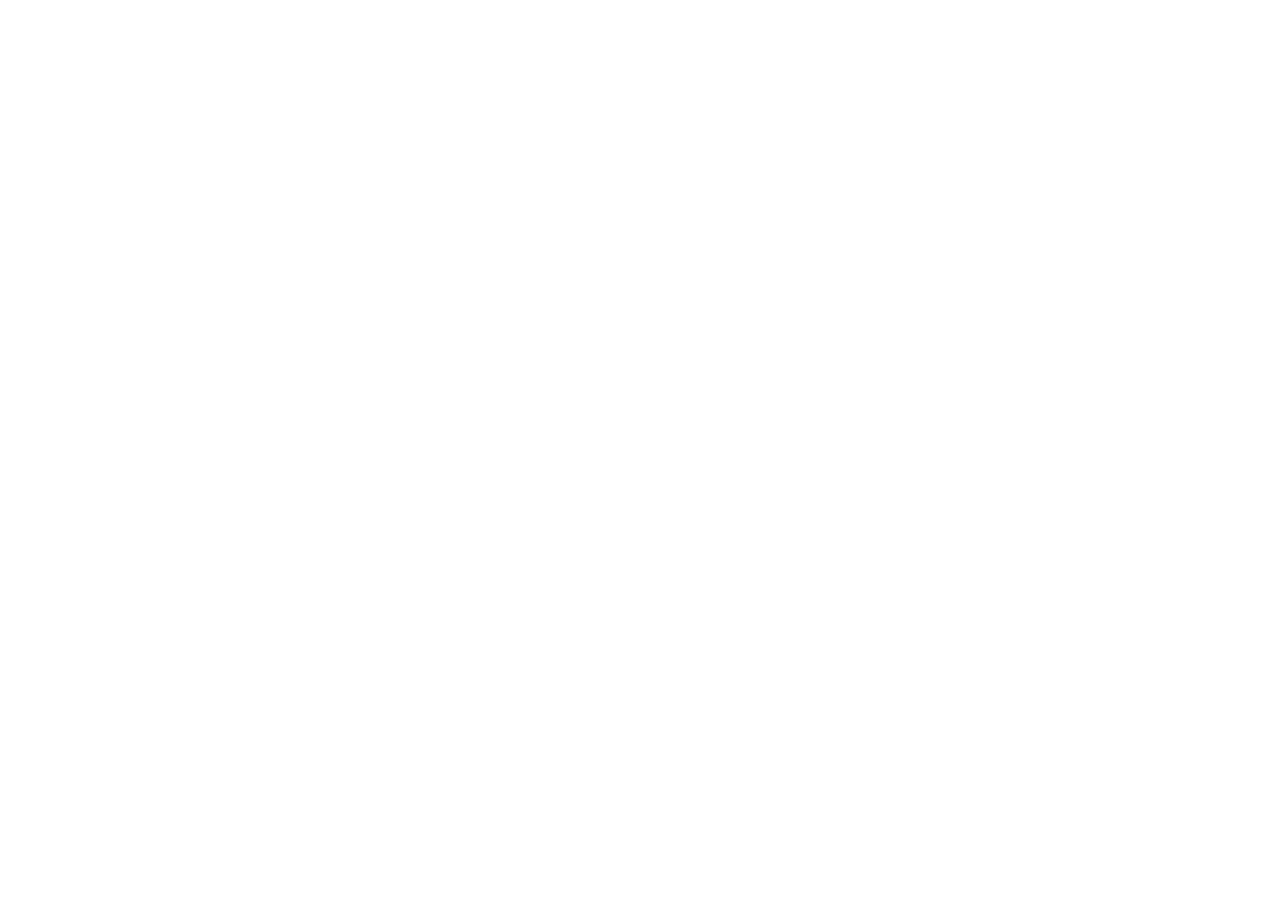
==== index.html @ e4334f77 "first update" ====
<!DOCTYPE html>
<html lang="en">
<head>
    <meta charset="UTF-8">
    <meta http-equiv="X-UA-Compatible" content="IE=edge">
    <meta name="viewport" content="width=device-width, initial-scale=1.0">
    <title>Document</title>
</head>
<body>
    
</body>
</html>
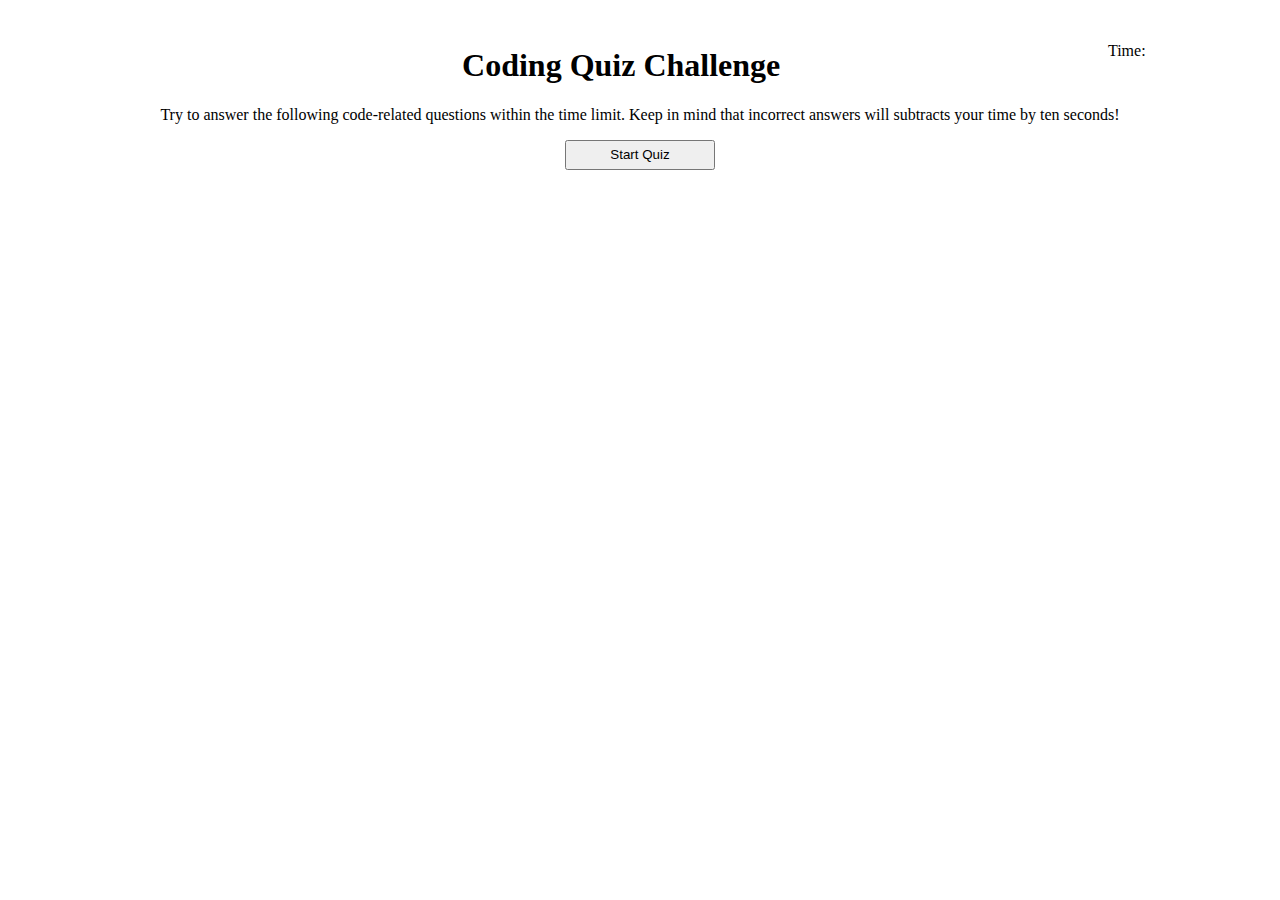
==== commit 92a4df16: "added html, css. Workign on event handlers" ====
--- a/index.html
+++ b/index.html
@@ -4,9 +4,72 @@
     <meta charset="UTF-8">
     <meta http-equiv="X-UA-Compatible" content="IE=edge">
     <meta name="viewport" content="width=device-width, initial-scale=1.0">
+    <link rel="stylesheet" href="/styles.css">
     <title>Document</title>
 </head>
 <body>
-    
+    <div class = containerMain> 
+        <br>
+        <p class = "time">Time: <span id="timer"></span></p>
+        <div class="containerStart">     
+        <h1>Coding Quiz Challenge</h1>
+        <p>Try to answer the following code-related questions within the time limit. Keep in mind that incorrect answers will subtracts your time by ten seconds!</p>
+        <button class="btnStart"> Start Quiz</button>
+</div>
+<div class="containerOne">
+    <h2 id="questionOne">question 1</h2>
+    <button class="btn" class="incorrect">Answer 1</button>
+    <button class="btn" class="correct">Answer 1</button>
+    <button class="btn" class="incorrect">Answer 1</button>
+    <button class="btn" class="incorrect">Answer 1</button>
+</div>
+<div class="containerTwo">
+    <h2 id="questionTwo">question 2</h2>
+    <button class="btn" class="correct">Answer 1</button>
+    <button class="btn" class="incorrect">Answer 1</button>
+    <button class="btn" class="incorrect">Answer 1</button>
+    <button class="btn" class="incorrect">Answer 1</button>
+</div>
+<div class="containerThree" style="display:none;">
+    <h2 id="questionThree">question 3</h2>
+    <button class="btn" class="incorrect">Answer 1</button>
+    <button class="btn" class="incorrect">Answer 1</button>
+    <button class="btn" class="incorrect">Answer 1</button>
+    <button class="btn" class="correct">Answer 1</button>
+</div>
+<div class="containerFour" style="display:none;">
+    <h2 id="questionFour">question 4</h2>
+    <button class="btn" class="incorrect">Answer 1</button>
+    <button class="btn" class="incorrect">Answer 1</button>
+    <button class="btn" class="correct">Answer 1</button>
+    <button class="btn" class="incorrect">Answer 1</button>
+</div>
+<div class="containerFive" style="display:none;">
+    <h2 id="questionFive">question 5</h2>
+    <button class="btn" class="incorrect">Answer 1</button>
+    <button class="btn" class="correct">Answer 1</button>
+    <button class="btn" class="incorrect">Answer 1</button>
+    <button class="btn" class="incorrect">Answer 1</button>
+</div>
+<div class="containerScore" style="display:none;">
+    <h2>All done!</h2>
+    <form>
+        <label for="initials">Enter initials</label>
+        <input type="text" id="init" name = "initials">
+        <input type="submit" value="Submit">
+    </form><br>
+</div>
+<div class="containerLast" style="display:none;">
+    <h2> High Scores</h2>
+    <form>
+        <output name="x" for="initials" id ="output">Hi</output>
+    </form>
+    <br>
+    <button class="btn1" id="goBack">Go back</button>
+    <button class="btn1" id="clearScore">Clear High Score</button>
+</div>
+
+    </div>
+    <script src="/main.js"></script>
 </body>
 </html>--- a/styles.css
+++ b/styles.css
@@ -0,0 +1,42 @@
+/*
+body{
+    display: none;
+}
+*/
+.containerMain{
+    width: 80%;
+    margin:0 auto;
+    text-align: center;
+}
+.time{
+    float: right;
+}
+.btn{
+    display: block;
+    margin: 0 auto;
+    margin-top: 15px;
+    width: 250px;
+    height: 50px;
+}
+.btnStart{
+    display: block;
+    margin: 0 auto;
+    margin-top: 15px;
+    width: 150px;
+    height: 30px;
+}
+#output {
+    border: 1px black solid;
+    padding: 5px 30px;
+}
+.btn1{
+    display: inline-block;
+    width: 150px;
+    height: 30px;
+}
+.containerOne {
+    display: none;
+}
+.containerTwo{
+    display: none;  
+}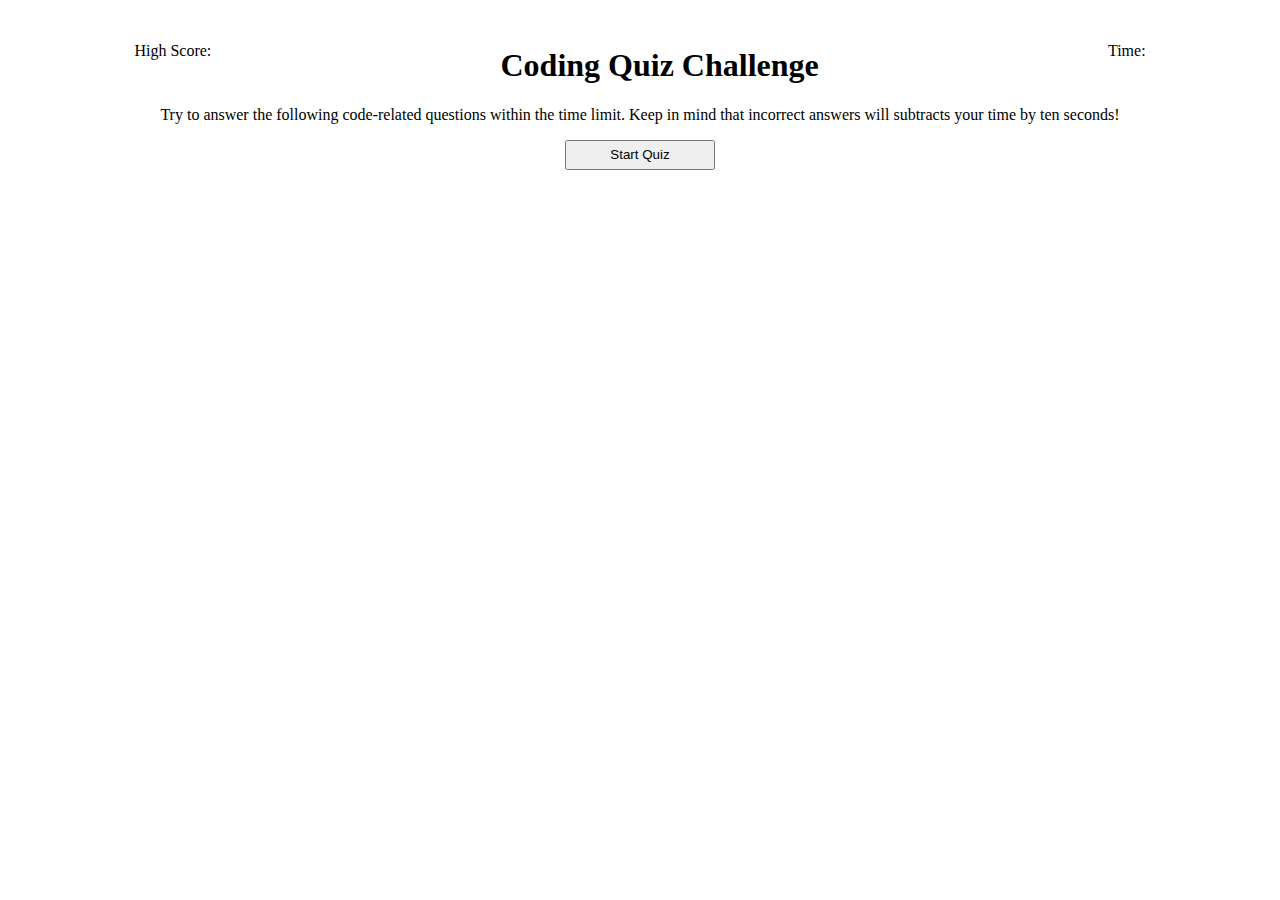
==== commit 2524e06d: "final updates" ====
--- a/index.html
+++ b/index.html
@@ -1,5 +1,6 @@
 <!DOCTYPE html>
 <html lang="en">
+
 <head>
     <meta charset="UTF-8">
     <meta http-equiv="X-UA-Compatible" content="IE=edge">
@@ -7,69 +8,71 @@
     <link rel="stylesheet" href="/styles.css">
     <title>Document</title>
 </head>
+
 <body>
-    <div class = containerMain> 
+    <div class=containerMain>
         <br>
-        <p class = "time">Time: <span id="timer"></span></p>
-        <div class="containerStart">     
-        <h1>Coding Quiz Challenge</h1>
-        <p>Try to answer the following code-related questions within the time limit. Keep in mind that incorrect answers will subtracts your time by ten seconds!</p>
-        <button class="btnStart"> Start Quiz</button>
-</div>
-<div class="containerOne">
-    <h2 id="questionOne">question 1</h2>
-    <button class="btn" class="incorrect">Answer 1</button>
-    <button class="btn" class="correct">Answer 1</button>
-    <button class="btn" class="incorrect">Answer 1</button>
-    <button class="btn" class="incorrect">Answer 1</button>
-</div>
-<div class="containerTwo">
-    <h2 id="questionTwo">question 2</h2>
-    <button class="btn" class="correct">Answer 1</button>
-    <button class="btn" class="incorrect">Answer 1</button>
-    <button class="btn" class="incorrect">Answer 1</button>
-    <button class="btn" class="incorrect">Answer 1</button>
-</div>
-<div class="containerThree" style="display:none;">
-    <h2 id="questionThree">question 3</h2>
-    <button class="btn" class="incorrect">Answer 1</button>
-    <button class="btn" class="incorrect">Answer 1</button>
-    <button class="btn" class="incorrect">Answer 1</button>
-    <button class="btn" class="correct">Answer 1</button>
-</div>
-<div class="containerFour" style="display:none;">
-    <h2 id="questionFour">question 4</h2>
-    <button class="btn" class="incorrect">Answer 1</button>
-    <button class="btn" class="incorrect">Answer 1</button>
-    <button class="btn" class="correct">Answer 1</button>
-    <button class="btn" class="incorrect">Answer 1</button>
-</div>
-<div class="containerFive" style="display:none;">
-    <h2 id="questionFive">question 5</h2>
-    <button class="btn" class="incorrect">Answer 1</button>
-    <button class="btn" class="correct">Answer 1</button>
-    <button class="btn" class="incorrect">Answer 1</button>
-    <button class="btn" class="incorrect">Answer 1</button>
-</div>
-<div class="containerScore" style="display:none;">
-    <h2>All done!</h2>
-    <form>
-        <label for="initials">Enter initials</label>
-        <input type="text" id="init" name = "initials">
-        <input type="submit" value="Submit">
-    </form><br>
-</div>
-<div class="containerLast" style="display:none;">
-    <h2> High Scores</h2>
-    <form>
-        <output name="x" for="initials" id ="output">Hi</output>
-    </form>
-    <br>
-    <button class="btn1" id="goBack">Go back</button>
-    <button class="btn1" id="clearScore">Clear High Score</button>
-</div>
+        <p class="time">Time: <span id="timer"></span></p>
+        <p class="highScore">High Score: <span id="highScore"></span</p><br>
+        <div class="containerStart">
+            <h1>Coding Quiz Challenge</h1>
+            <p>Try to answer the following code-related questions within the time limit. Keep in mind that incorrect
+                answers will subtracts your time by ten seconds!</p>
+            <button class="btnStart" > Start Quiz</button>
+        </div>
+        <div class="containerOne">
+            <h2 id="questionOne">question 1</h2>
+            <button class="btn incorrect questionOne">Answer 1</button>
+            <button class="btn correct questionOne">Answer 1</button>
+            <button class="btn incorrect questionOne">Answer 1</button>
+            <button class="btn incorrect questionOne">Answer 1</button>
+        </div>
+        <div class="containerTwo">
+            <h2 id="questionTwo">question 2</h2>
+            <button class="btn correct questionTwo">Answer 1</button>
+            <button class="btn incorrect questionTwo">Answer 1</button>
+            <button class="btn incorrect questionTwo">Answer 1</button>
+            <button class="btn incorrec questionTwo">Answer 1</button>
+        </div>
+        <div class="containerThree" style="display:none;">
+            <h2 id="questionThree">question 3</h2>
+            <button class="btn incorrect questionThree">Answer 1</button>
+            <button class="btn incorrect questionThree">Answer 1</button>
+            <button class="btn incorrect questionThree">Answer 1</button>
+            <button class="btn correct questionThree" >Answer 1</button>
+        </div>
+        <div class="containerFour" style="display:none;">
+            <h2 id="questionFour">question 4</h2>
+            <button class="btn incorrect questionFour">Answer 1</button>
+            <button class="btn incorrect questionFour">Answer 1</button>
+            <button class="btn correct questionFour">Answer 1</button>
+            <button class="btn incorrect questionFour">Answer 1</button>
+        </div>
+        <div class="containerFive" style="display:none;">
+            <h2 id="questionFive">question 5</h2>
+            <button class="btn incorrect questionFive">Answer 1</button>
+            <button class="btn correct questionFive" >Answer 1</button>
+            <button class="btn incorrect questionFive">Answer 1</button>
+            <button class="btn incorrect questionFive">Answer 1</button>
+        </div>
+        <div class="containerScore scoreboard" style="display:none;">
+            <h2>All done!</h2>
+            <form>
+                Enter Initials:
+                <input type="text" id="init" name="init" value="">
+                <input type="button" id="submitBtn" value="Submit">
+            </form><br>
+        </div>
+        <div class="containerLast" style="display:none;">
+            <h2> High Scores</h2>
+            <span id="showOutput"></span>
+            <br>
+            <button class="btn1" id="goBack">Go back</button>
+            <button class="btn1" id="clearScore">Clear High Score</button>
+        </div>
 
     </div>
     <script src="/main.js"></script>
 </body>
+
 </html>--- a/styles.css
+++ b/styles.css
@@ -10,6 +10,9 @@
 }
 .time{
     float: right;
+}
+.highScore{
+    float: left;
 }
 .btn{
     display: block;
@@ -33,10 +36,21 @@
     display: inline-block;
     width: 150px;
     height: 30px;
+    margin-top: 20px;
 }
+
 .containerOne {
     display: none;
+    text-align: center;
 }
+
 .containerTwo{
     display: none;  
+}
+#showOutput {
+    width: 100px;
+    height: 50px;
+    border: 1px black solid;
+    padding:5px 20px;
+   
 }